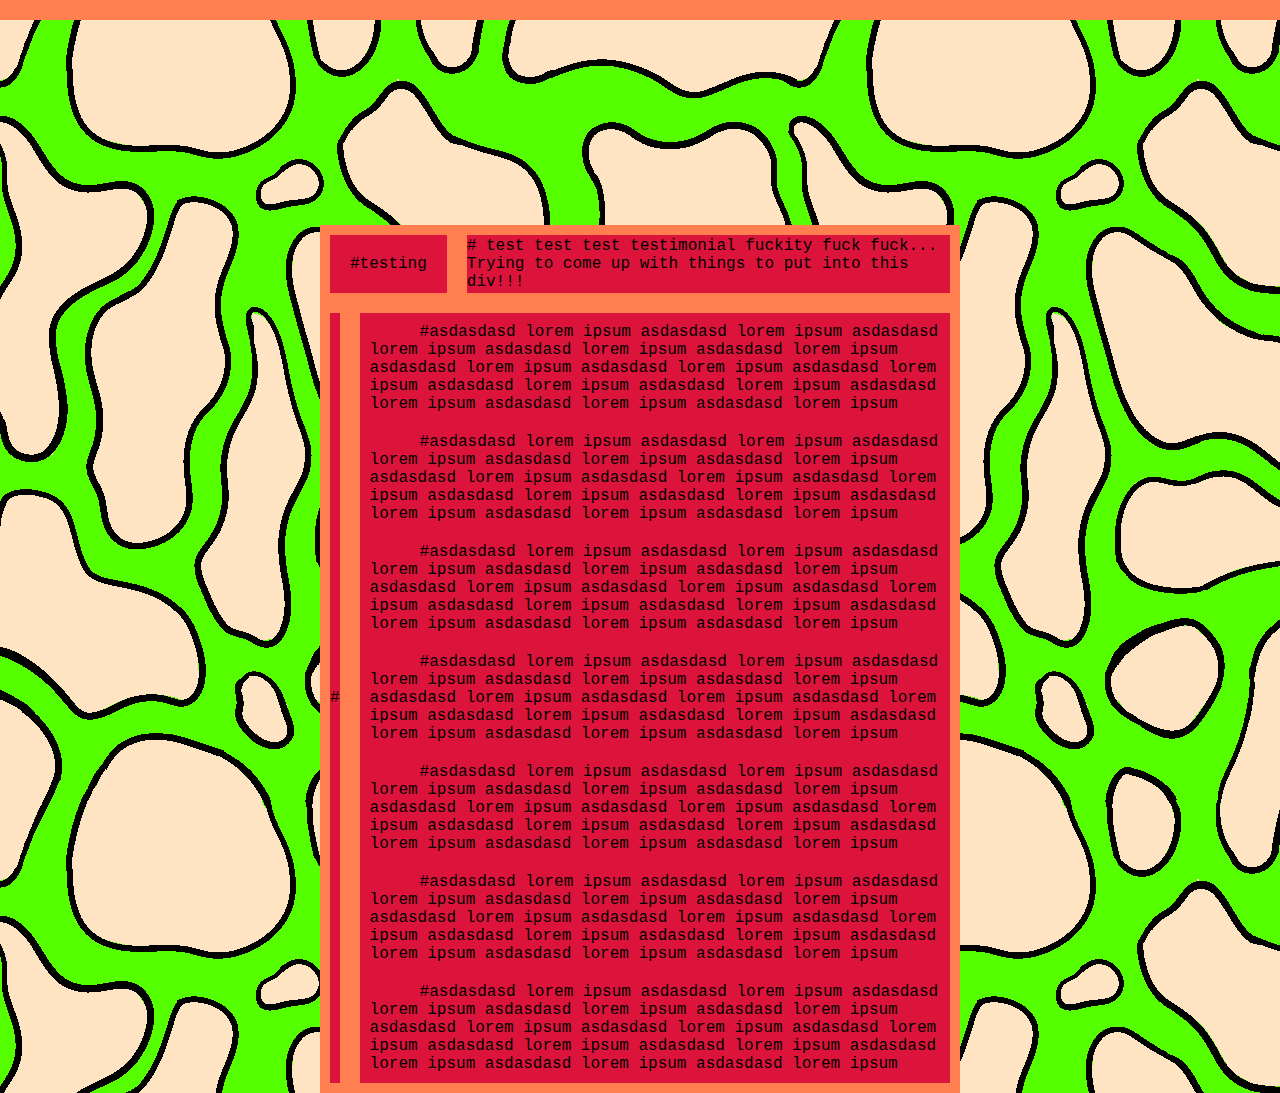
==== testing/index.html @ a70d4772 "made a testing folder for playing around with css and javascript" ====
<!DOCTYPE html>
<html>

<head>
    <meta lang="UTF-8">
    <meta http-equiv="X-US-Compatible" content="IE=Edge">
    <meta name="viewport" content="width=device-width, initial-scale=1.0">
    <title>🌐</title>
    <link rel="stylesheet" href="style.css">
</head>

<body>

    <div class="container">
        <div class="content">

            <div class="row">
                <div class="item" id="header">#testing</div>
                <div class="item"># test test test testimonial fuckity fuck fuck... Trying to come up with things to put into this div!!!</div>
            </div>

            <div class="row">
                <div class="item">#</div>
                <div class="item">
                    <p>#asdasdasd lorem ipsum asdasdasd lorem ipsum  asdasdasd lorem ipsum  asdasdasd lorem ipsum  asdasdasd lorem ipsum  asdasdasd lorem ipsum  asdasdasd lorem ipsum  asdasdasd lorem ipsum  asdasdasd lorem ipsum  asdasdasd lorem ipsum  asdasdasd lorem ipsum  asdasdasd lorem ipsum  asdasdasd lorem ipsum</p>

                    <p>#asdasdasd lorem ipsum asdasdasd lorem ipsum  asdasdasd lorem ipsum  asdasdasd lorem ipsum  asdasdasd lorem ipsum  asdasdasd lorem ipsum  asdasdasd lorem ipsum  asdasdasd lorem ipsum  asdasdasd lorem ipsum  asdasdasd lorem ipsum  asdasdasd lorem ipsum  asdasdasd lorem ipsum  asdasdasd lorem ipsum</p>

                    <p>#asdasdasd lorem ipsum asdasdasd lorem ipsum  asdasdasd lorem ipsum  asdasdasd lorem ipsum  asdasdasd lorem ipsum  asdasdasd lorem ipsum  asdasdasd lorem ipsum  asdasdasd lorem ipsum  asdasdasd lorem ipsum  asdasdasd lorem ipsum  asdasdasd lorem ipsum  asdasdasd lorem ipsum  asdasdasd lorem ipsum</p>

                    <p>#asdasdasd lorem ipsum asdasdasd lorem ipsum  asdasdasd lorem ipsum  asdasdasd lorem ipsum  asdasdasd lorem ipsum  asdasdasd lorem ipsum  asdasdasd lorem ipsum  asdasdasd lorem ipsum  asdasdasd lorem ipsum  asdasdasd lorem ipsum  asdasdasd lorem ipsum  asdasdasd lorem ipsum  asdasdasd lorem ipsum</p>

                    <p>#asdasdasd lorem ipsum asdasdasd lorem ipsum  asdasdasd lorem ipsum  asdasdasd lorem ipsum  asdasdasd lorem ipsum  asdasdasd lorem ipsum  asdasdasd lorem ipsum  asdasdasd lorem ipsum  asdasdasd lorem ipsum  asdasdasd lorem ipsum  asdasdasd lorem ipsum  asdasdasd lorem ipsum  asdasdasd lorem ipsum</p>

                    <p>#asdasdasd lorem ipsum asdasdasd lorem ipsum  asdasdasd lorem ipsum  asdasdasd lorem ipsum  asdasdasd lorem ipsum  asdasdasd lorem ipsum  asdasdasd lorem ipsum  asdasdasd lorem ipsum  asdasdasd lorem ipsum  asdasdasd lorem ipsum  asdasdasd lorem ipsum  asdasdasd lorem ipsum  asdasdasd lorem ipsum</p>

                    <p>#asdasdasd lorem ipsum asdasdasd lorem ipsum  asdasdasd lorem ipsum  asdasdasd lorem ipsum  asdasdasd lorem ipsum  asdasdasd lorem ipsum  asdasdasd lorem ipsum  asdasdasd lorem ipsum  asdasdasd lorem ipsum  asdasdasd lorem ipsum  asdasdasd lorem ipsum  asdasdasd lorem ipsum  asdasdasd lorem ipsum</p>

                    </div>
            </div>

        </div>
    </div>
    </div>
    </div>

</body>

</html>
---- testing/style.css ----
* {
    margin: 0px;
    padding: 0px;
    box-sizing:border-box;
}

html {

}

body {
    background: bisque;
    background-image: url("images/organic-tile.png");
    /* background-size: 200px; */
    border: 10px solid coral;
    /* display: flex; */
    justify-content: center;
    align-items: center;
    width: 100vw;
    /* height: 100vh; */
}

div{
    display: block;
}

p {
    margin: 10px;
    text-indent: 50px;
    text-justify:newspaper;
}

#header {
    padding: 20px;
}

#scroll {
    overflow: scroll;
}

.container {
    background: crimson;
    position:absolute;
    top: 25%;
    right: 25%;
    width: 50%;
}

.content {

}

.row {
    display: inline-flex;
}

.item {
    position: relative;
    display: flex;
    flex-direction: column;
    justify-content: center;
    border: 10px solid coral;
    margin: 0px;
    font-family: 'Courier New', Courier, monospace;
    font-size: 100%;
}
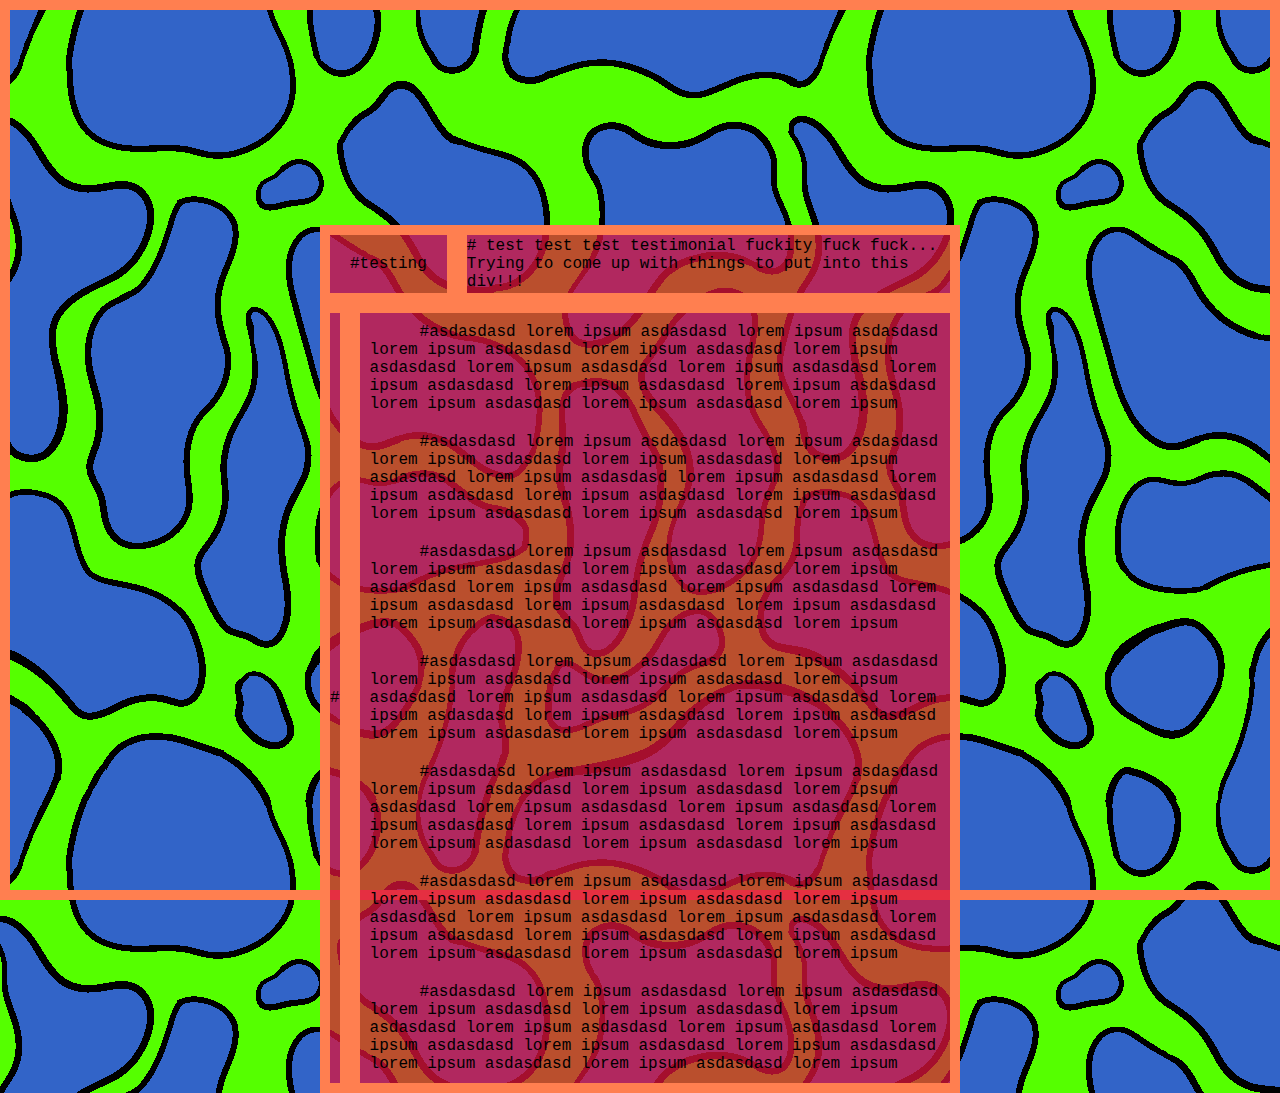
==== commit df248d9a: "just messing with the javascript console. learned a bit about how setInterval() works, and used it t" ====
--- a/testing/index.html
+++ b/testing/index.html
@@ -46,4 +46,6 @@
 
 </body>
 
+<script src="js.js"></script>
+
 </html>--- a/testing/style.css
+++ b/testing/style.css
@@ -9,7 +9,7 @@
 }
 
 body {
-    background: bisque;
+    /* background: bisque; */
     background-image: url("images/organic-tile.png");
     /* background-size: 200px; */
     border: 10px solid coral;
@@ -17,7 +17,7 @@
     justify-content: center;
     align-items: center;
     width: 100vw;
-    /* height: 100vh; */
+    height: 100vh;
 }
 
 div{
@@ -34,13 +34,9 @@
     padding: 20px;
 }
 
-#scroll {
-    overflow: scroll;
-}
-
 .container {
-    background: crimson;
-    position:absolute;
+    background: rgb(220, 20, 60, 0.75);
+    position: absolute;
     top: 25%;
     right: 25%;
     width: 50%;
